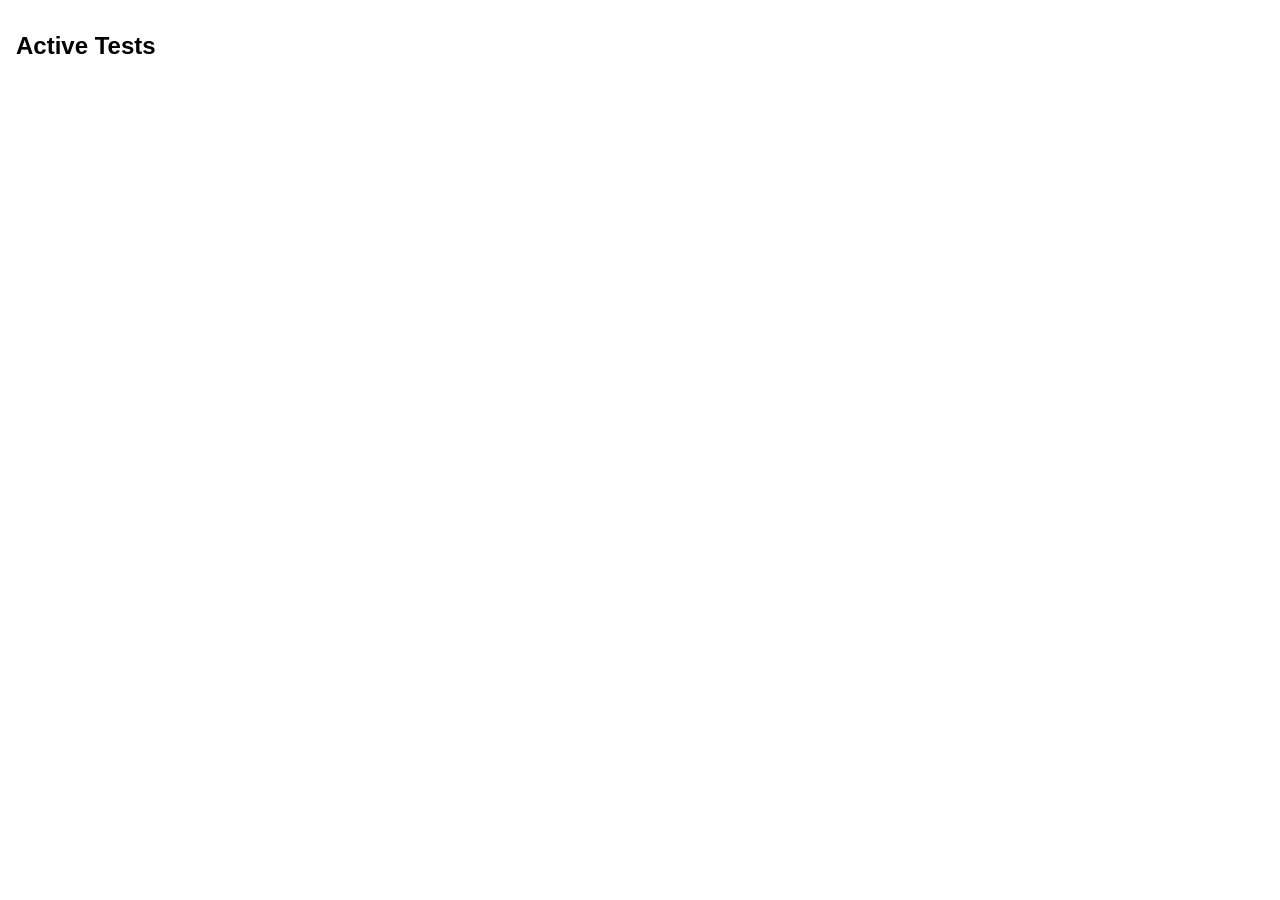
==== frontend/index.html @ 03a7e6a7 "Initial commit of School Test app" ====
<!DOCTYPE html>
<html lang="en">
<head>
    <meta charset="UTF-8">
    <meta name="viewport" content="width=device-width, initial-scale=1.0, maximum-scale=1.0, user-scalable=no">
    <title>School Test App</title>
    <link rel="stylesheet" href="style.css">
    <script src="https://telegram.org/js/telegram-web-app.js"></script>
</head>
<body>
    <div id="app">
        <h1 id="title">Active Tests</h1>
        <div id="tests-container"></div>
        <div id="test-view" style="display: none;">
            <div id="questions-container"></div>
            <button id="submit-btn" class="btn" style="display: none;" onclick="submitTest()">Submit Answers</button>
        </div>
    </div>
    <script src="app.js"></script>
</body>
</html>
---- frontend/style.css ----
body {
    background-color: var(--tg-theme-bg-color, #ffffff);
    color: var(--tg-theme-text-color, #000000);
    font-family: -apple-system, BlinkMacSystemFont, 'Segoe UI', Roboto, Helvetica, Arial, sans-serif;
    margin: 0;
    padding: 16px;
    -webkit-tap-highlight-color: transparent;
}

h1 {
    font-size: 24px;
    margin-bottom: 20px;
}

.test-card {
    background-color: var(--tg-theme-secondary-bg-color, #f0f0f0);
    border-radius: 12px;
    padding: 16px;
    margin-bottom: 12px;
    box-shadow: 0 1px 3px rgba(0,0,0,0.1);
}

.btn {
    background-color: var(--tg-theme-button-color, #3390ec);
    color: var(--tg-theme-button-text-color, #ffffff);
    border: none;
    border-radius: 8px;
    padding: 12px 16px;
    font-size: 16px;
    font-weight: 500;
    cursor: pointer;
    width: 100%;
    margin-top: 10px;
}

.question-row {
    display: flex;
    align-items: center;
    margin-bottom: 15px;
}

.question-number {
    width: 30px;
    font-weight: bold;
}

.options {
    display: flex;
    gap: 10px;
    flex-grow: 1;
}

.option-btn {
    flex: 1;
    padding: 10px 0;
    border: 1px solid var(--tg-theme-hint-color, #999999);
    background-color: transparent;
    color: var(--tg-theme-text-color, #000000);
    border-radius: 50%;
    text-align: center;
    font-weight: bold;
    cursor: pointer;
    transition: background-color 0.2s;
}

.option-btn.selected {
    background-color: var(--tg-theme-button-color, #3390ec);
    color: var(--tg-theme-button-text-color, #ffffff);
    border-color: var(--tg-theme-button-color, #3390ec);
}

/* Teacher Dashboard Styles */
.tabs {
    display: flex;
    gap: 10px;
    margin-bottom: 20px;
}

.tab-btn {
    flex: 1;
    padding: 10px;
    background-color: var(--tg-theme-secondary-bg-color, #f0f0f0);
    border: none;
    border-radius: 8px;
    color: var(--tg-theme-text-color, #000000);
    cursor: pointer;
}

.tab-btn.active {
    background-color: var(--tg-theme-button-color, #3390ec);
    color: var(--tg-theme-button-text-color, #ffffff);
}

.form-group {
    margin-bottom: 15px;
}

.form-group label {
    display: block;
    margin-bottom: 5px;
    font-size: 14px;
    color: var(--tg-theme-hint-color, #999999);
}

.form-group input {
    width: 100%;
    padding: 12px;
    border-radius: 8px;
    border: 1px solid var(--tg-theme-secondary-bg-color, #f0f0f0);
    background-color: var(--tg-theme-bg-color, #ffffff);
    color: var(--tg-theme-text-color, #000000);
    box-sizing: border-box;
}

.btn-sec {
    background-color: transparent;
    color: var(--tg-theme-button-color, #3390ec);
    border: 1px solid var(--tg-theme-button-color, #3390ec);
    border-radius: 8px;
    padding: 10px 16px;
    font-size: 14px;
    width: 100%;
    cursor: pointer;
}

ul {
    padding-left: 20px;
}

li {
    margin-bottom: 8px;
}
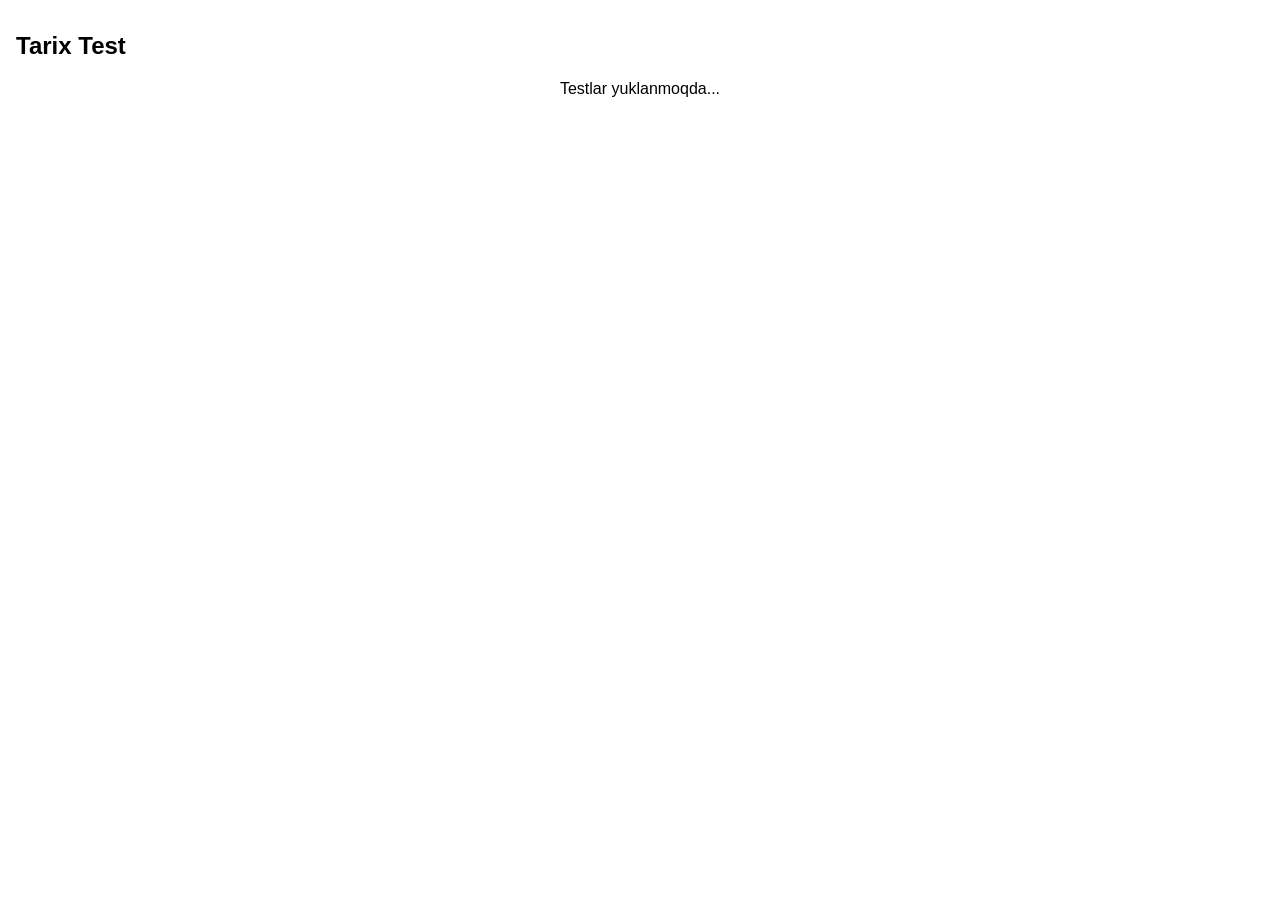
==== commit 529c96c6: "Complete Phase 3: Uzbek localization, Bot registration, Detailed reporting, and Auto leaderboards" ====
--- a/frontend/index.html
+++ b/frontend/index.html
@@ -9,11 +9,15 @@
 </head>
 <body>
     <div id="app">
-        <h1 id="title">Active Tests</h1>
-        <div id="tests-container"></div>
+        <h1 id="title">Tarix Test</h1>
+        
+        <div id="tests-container">
+            <p style="text-align: center;">Testlar yuklanmoqda...</p>
+        </div>
+
         <div id="test-view" style="display: none;">
             <div id="questions-container"></div>
-            <button id="submit-btn" class="btn" style="display: none;" onclick="submitTest()">Submit Answers</button>
+            <button id="submit-btn" class="btn" style="display: none;" onclick="submitTest()">Yakunlash</button>
         </div>
     </div>
     <script src="app.js"></script>
--- a/frontend/style.css
+++ b/frontend/style.css
@@ -130,3 +130,16 @@
 li {
     margin-bottom: 8px;
 }
+.analysis-section {
+    margin-top: 20px;
+    background: rgba(255,255,255,0.05);
+    padding: 15px;
+    border-radius: 12px;
+}
+.res-item {
+    padding: 8px 0;
+    border-bottom: 1px solid rgba(255,255,255,0.1);
+    display: flex;
+    justify-content: space-between;
+}
+.res-item:last-child { border-bottom: none; }
